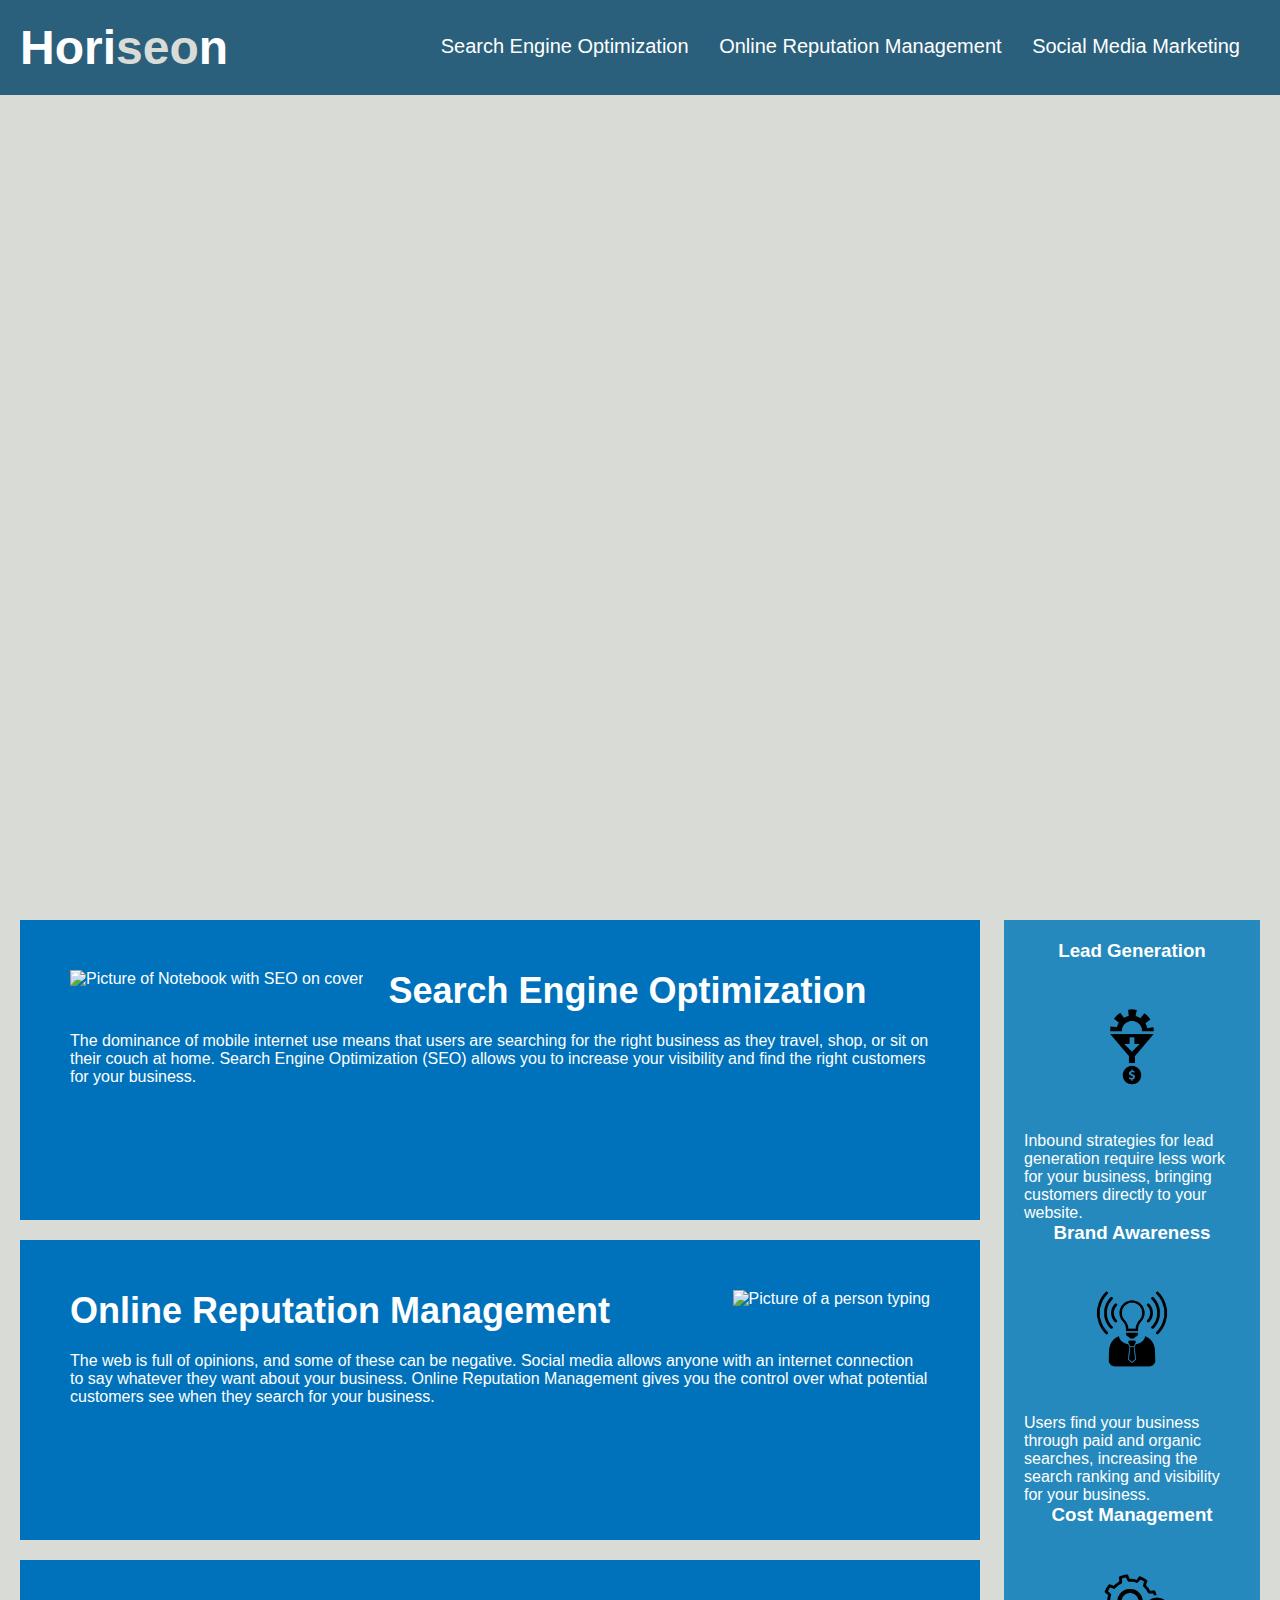
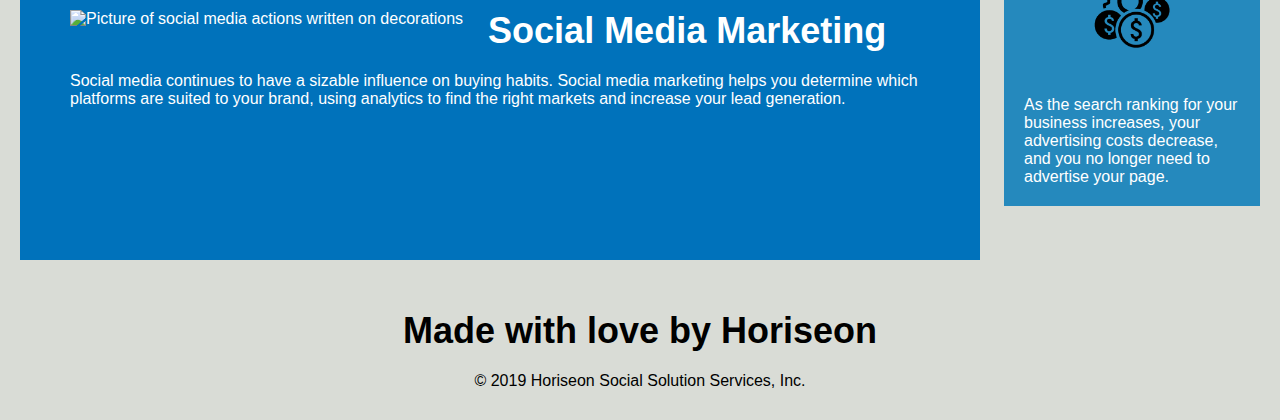
==== index.html @ f405b5b7 "Updated folder struture" ====
<!DOCTYPE html>
<html lang="en-us">
<head>
    <meta charset="UTF-8" />
    <link rel="stylesheet" href="./assets/css/style.css">
    <title>Horiseon Introduction to Online Presence</title>
</head>
<body>
    <!--Header with navigation bar that direct users to relevant secions-->
    <header>
        <h1>Hori<span class="seo">seo</span>n</h1>
        <nav>
            <ul>
                <li>
                    <a href="#search-engine-optimization">Search Engine Optimization</a>
                </li>
                <li>
                    <a href="#online-reputation-management">Online Reputation Management</a>
                </li>
                <li>
                    <a href="#social-media-marketing">Social Media Marketing</a>
                </li>
            </ul>
        </nav>
    </header>
    <div id="hero"></div>
    <!--Main Section of the document with header, images, and descriptive text for alt purposes in three sections-->
    <main>
        <section id="search-engine-optimization" class="Focus-Section">
            <img src="./assets/images/search-engine-optimization.jpg" alt="Picture of Notebook with SEO on cover" class="float-left" />
            <h2>Search Engine Optimization</h2>
            <p>
                The dominance of mobile internet use means that users are searching for the right business as they travel, shop, or sit on their couch at home. Search Engine Optimization (SEO) allows you to increase your visibility and find the right customers for your business.
            </p>
        </section>
        <section id="online-reputation-management" class="Focus-Section">
            <img src="./assets/images/online-reputation-management.jpg" alt="Picture of a person typing" class="float-right" />
            <h2>Online Reputation Management</h2>
            <p>
                The web is full of opinions, and some of these can be negative. Social media allows anyone with an internet connection to say whatever they want about your business. Online Reputation Management gives you the control over what potential customers see when they search for your business.
            </p>
        </section>
        <section id="social-media-marketing" class="Focus-Section">
            <img src="./assets/images/social-media-marketing.jpg" alt="Picture of social media actions written on decorations" class="float-left" />
            <h2>Social Media Marketing</h2>
            <p>
                Social media continues to have a sizable influence on buying habits. Social media marketing helps you determine which platforms are suited to your brand, using analytics to find the right markets and increase your lead generation.
            </p>
        </section>
    </main>
    <!--Right side panel with three consecutive sections each including a title, icon, and text-->
    <aside class="benefits">
        <section class="benefit">
            <h3>Lead Generation</h3>
            <img src="./assets/images/lead-generation.png" alt="Icon for Lead Generation"/>
            <p>
                Inbound strategies for lead generation require less work for your business, bringing customers directly to your website.
            </p>
        </section>
        <section class="benefit">
            <h3>Brand Awareness</h3>
            <img src="./assets/images/brand-awareness.png" alt= "Icon for Brand Awareness"/>
            <p>
                Users find your business through paid and organic searches, increasing the search ranking and visibility for your business.
            </p>
        </section>
        <section class="benefit">
            <h3>Cost Management</h3>
            <img src="./assets/images/cost-management.png" alt="Icon for Cost Management"/>
            <p>
                As the search ranking for your business increases, your advertising costs decrease, and you no longer need to advertise your page.
            </p>
        </section>
    </aside>
    <!--footer element-->
    <footer>
        <h2>Made with love by Horiseon</h2>
        <p>
            &copy; 2019 Horiseon Social Solution Services, Inc.
        </p>
    </footer>
</body>
</html>
---- assets/css/style.css ----
* {
    box-sizing: border-box;
    padding: 0;
    margin: 0;
}

body {
    background-color: #d9dcd6;
}

/* Header and Navigation Bar*/
header {
    padding: 20px;
    font-family: 'Trebuchet MS', 'Lucida Sans Unicode', 'Lucida Grande', 'Lucida Sans', Arial, sans-serif;
    background-color: #2a607c;
    color: #ffffff;
}

h1 {
    display: inline-block;
    font-size: 48px;
}

header h1 .seo {
    color: #d9dcd6;
}

header nav {
    padding-top: 15px;
    margin-right: 20px;
    float: right;
    font-family: 'Gill Sans', 'Gill Sans MT', Calibri, 'Trebuchet MS', sans-serif;
    font-size: 20px;
}

header nav ul {
    list-style-type: none;
}

header nav ul li {
    display: inline-block;
    margin-left: 25px;
}

a {
    color: #ffffff;
    text-decoration: none;
}

/* Main photo between header and main content */
#hero {
    height: 800px;
    width: 100%;
    margin-bottom: 25px;
    background-image: url("./assets/images/digital-marketing-meeting.jpg");
    background-size: cover;
    background-position: center;
}


/* Main Content also refererred to as focus section in html*/
main {
    width: 75%;
    display: inline-block;
    margin-left: 20px;
}

.Focus-Section {
    margin-bottom: 20px;
    padding: 50px;
    height: 300px;
    font-family: 'Gill Sans', 'Gill Sans MT', Calibri, 'Trebuchet MS', sans-serif;
    background-color: #0072bb;
    color: #ffffff;
}

.Focus-Section img {
    max-height: 200px;
}

h2 {
    margin-bottom: 20px;
    font-size: 36px;
}

p {
    font-size: 16px;
}

/* Aside Content also referred to as benefits formatting*/
aside {
    margin-right: 20px;
    padding: 20px;
    clear: both;
    float: right;
    width: 20%;
    height: 100%;
    font-family: 'Gill Sans', 'Gill Sans MT', Calibri, 'Trebuchet MS', sans-serif;
    background-color: #2589bd;
}

.benefits {
    margin-bottom: 32px;
    color: #ffffff;
}


h3 {
    margin-bottom: 10px;
    text-align: center;
}

.benefit img {
    display: block;
    margin: 10px auto;
    max-width: 150px;
}

/* Footer Formatting */
footer {
    padding: 30px;
    clear: both;
    font-family: 'Trebuchet MS', 'Lucida Sans Unicode', 'Lucida Grande', 'Lucida Sans', Arial, sans-serif;
    text-align: center;
}

/* Formatting Element*/
.float-left {
    float: left;
    margin-right: 25px;
}

.float-right {
    float: right;
    margin-left: 25px;
}
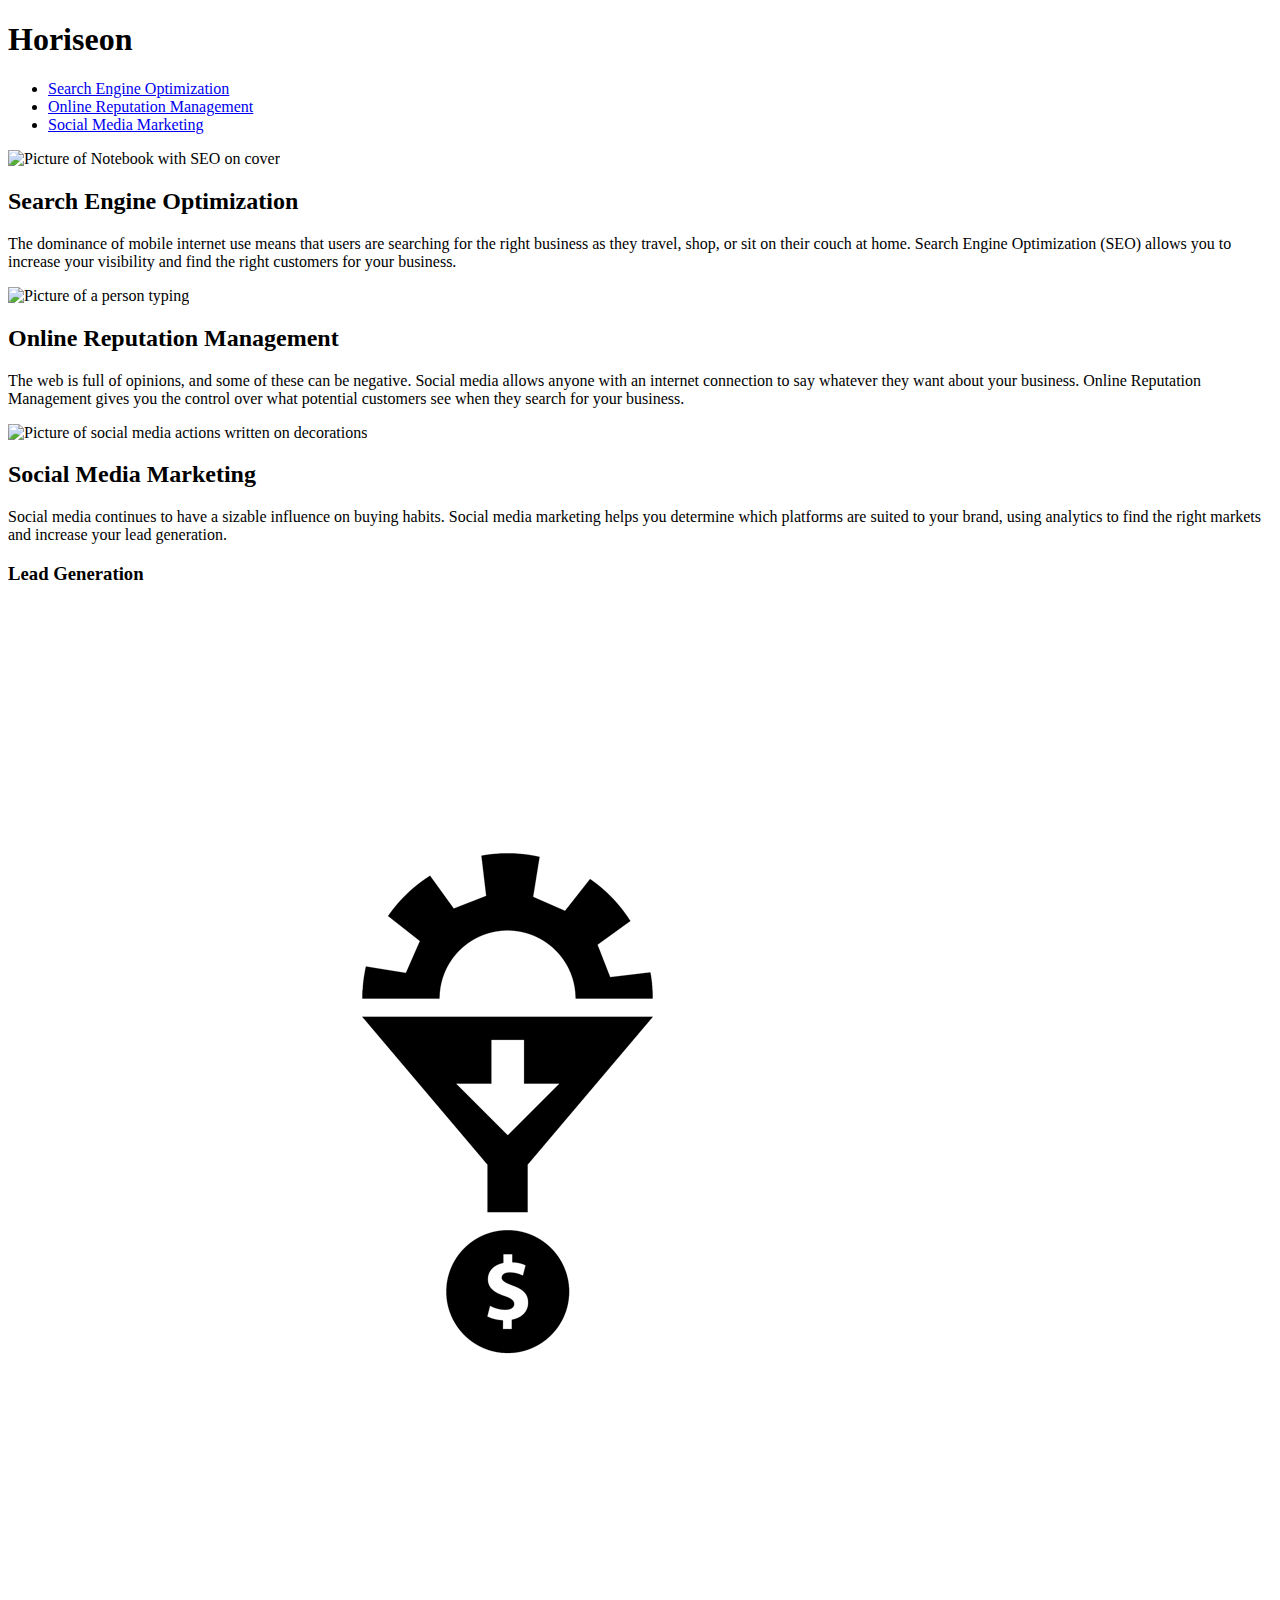
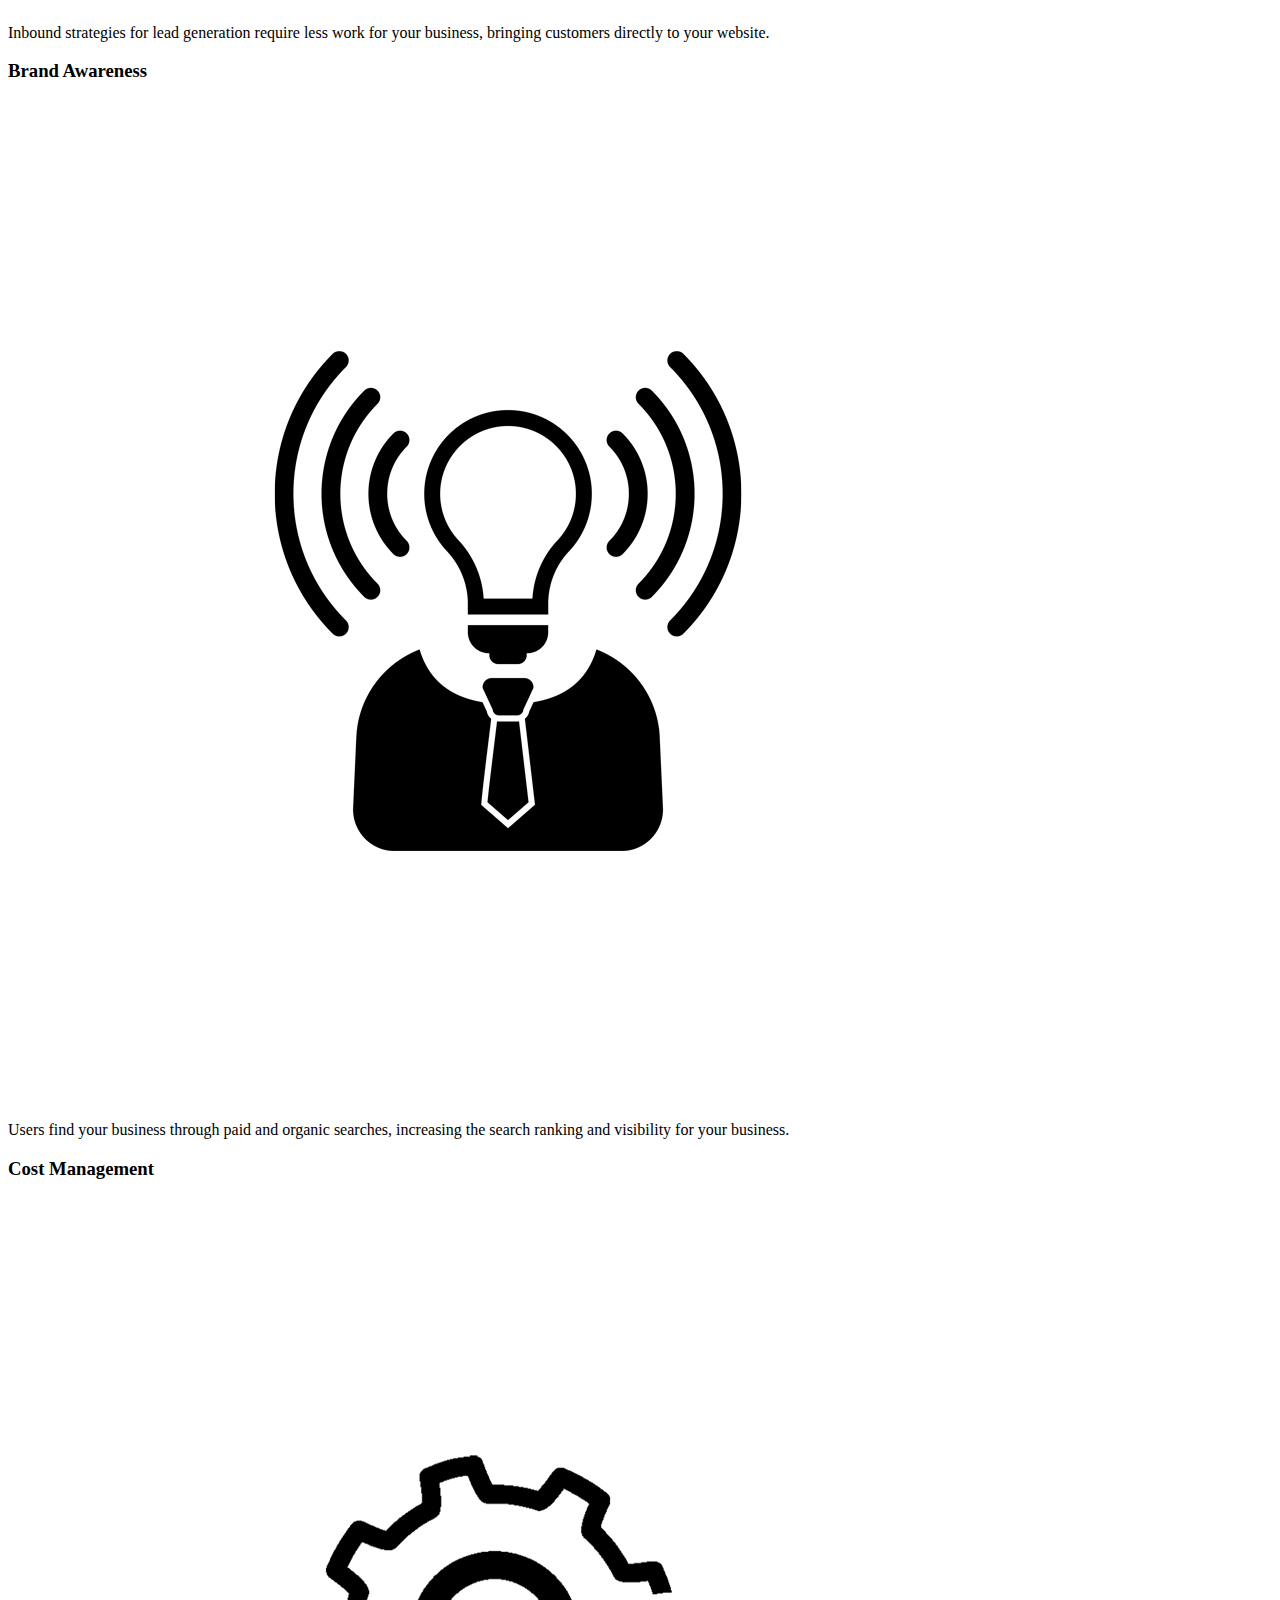
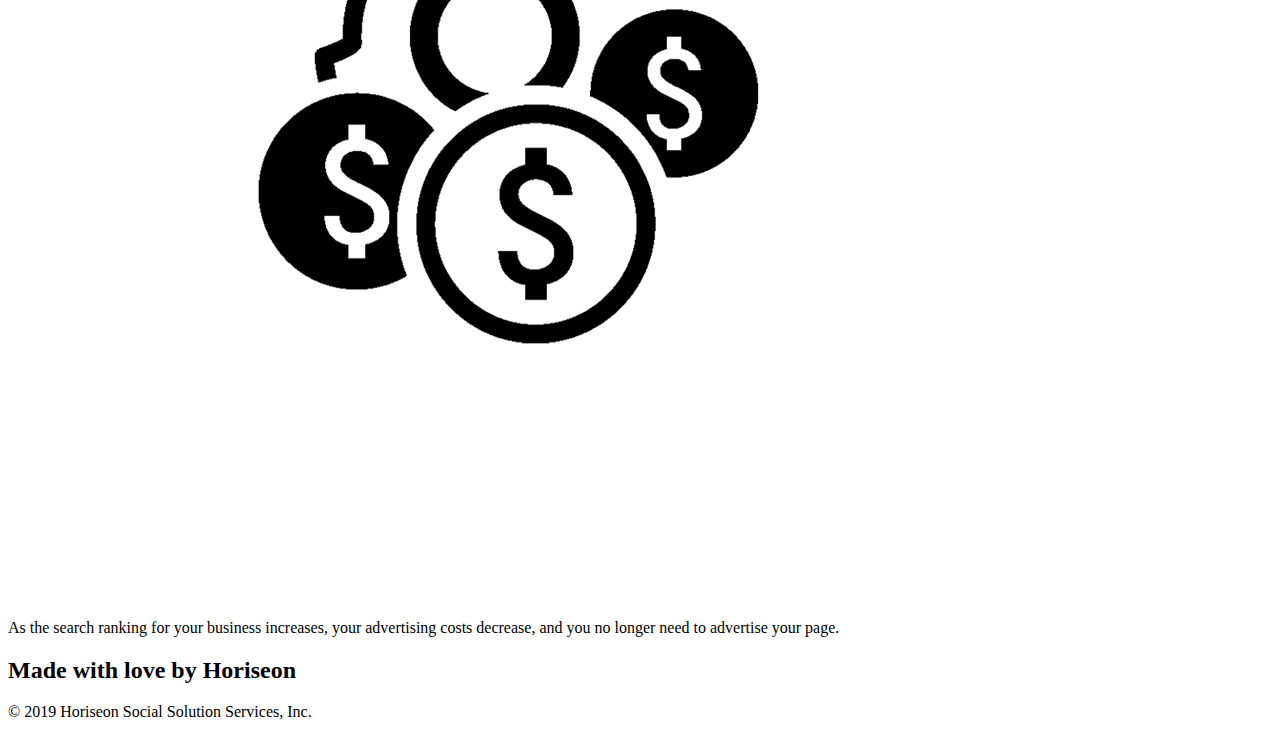
==== commit 70c39c03: "folder restructure" ====
--- a/index.html
+++ b/index.html
@@ -2,7 +2,7 @@
 <html lang="en-us">
 <head>
     <meta charset="UTF-8" />
-    <link rel="stylesheet" href="./assets/css/style.css">
+    <link rel="stylesheet" href="./Develop/assets/css/style.css">
     <title>Horiseon Introduction to Online Presence</title>
 </head>
 <body>
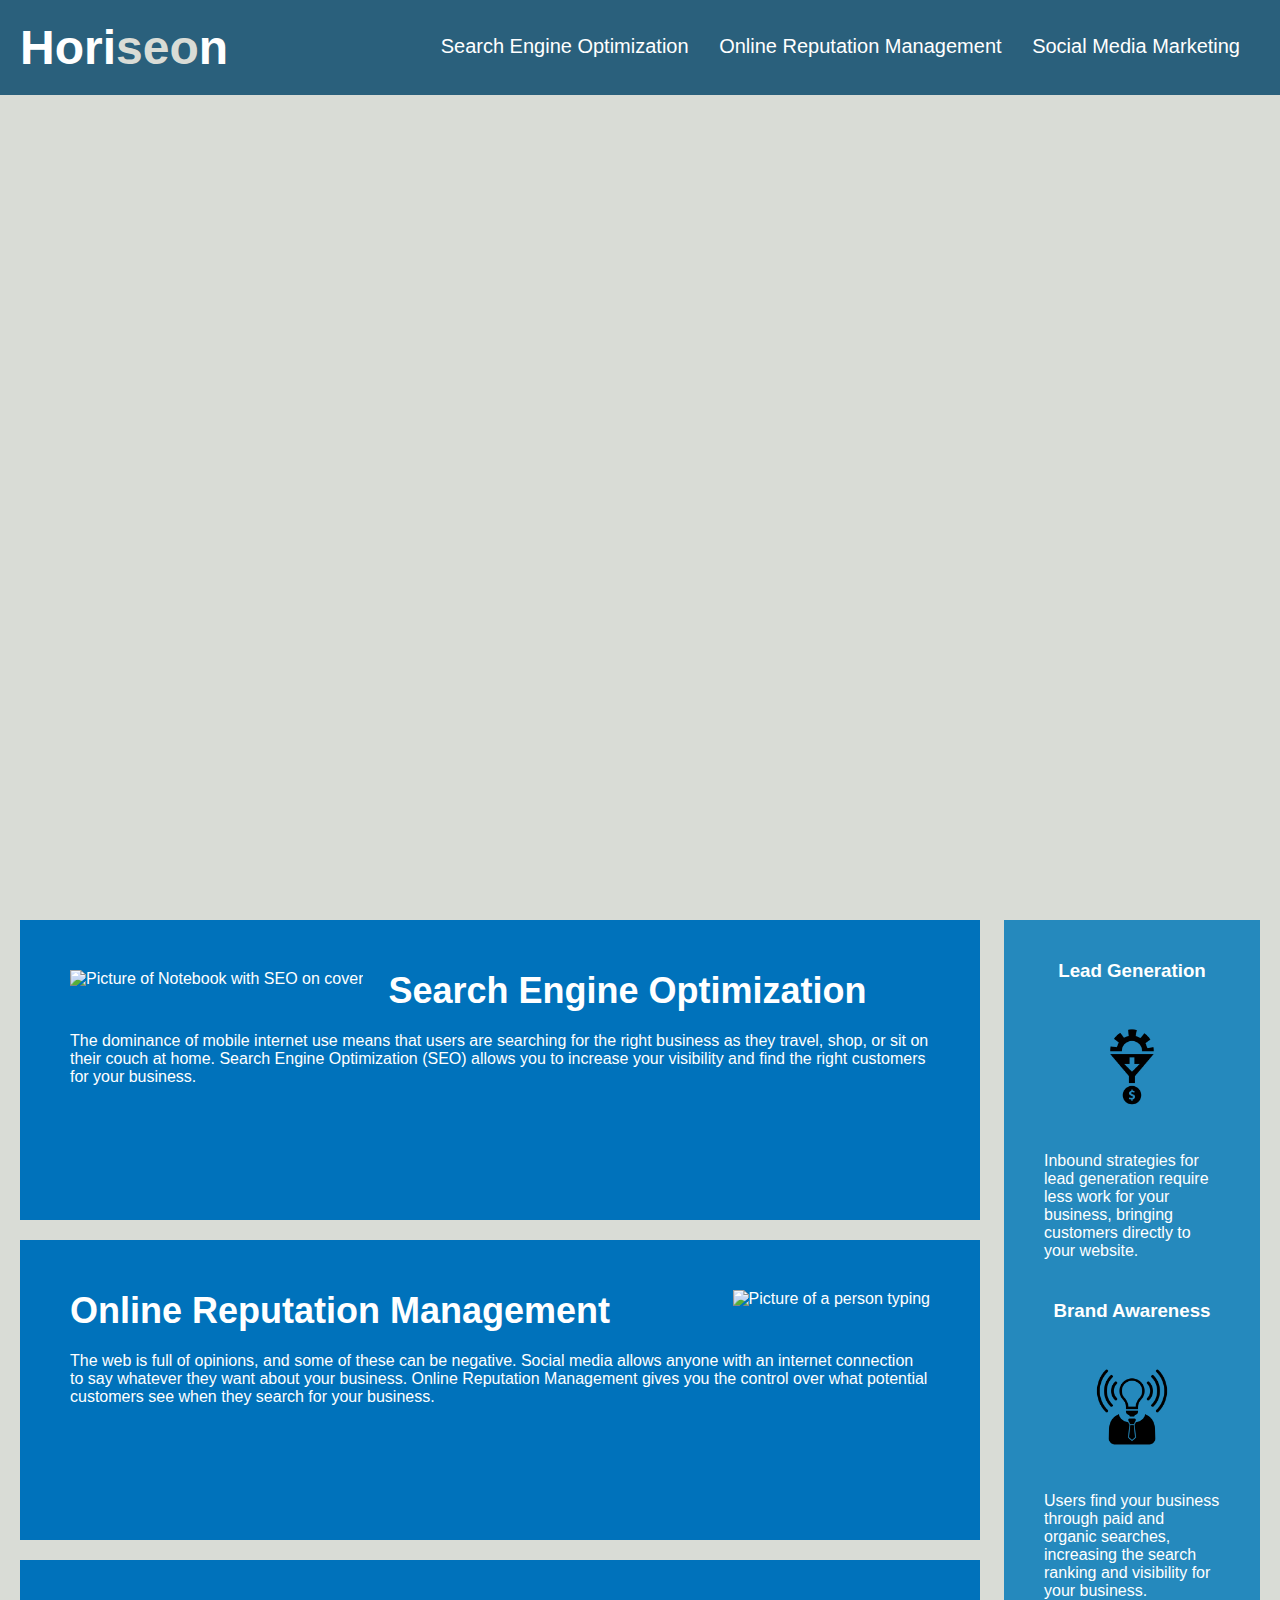
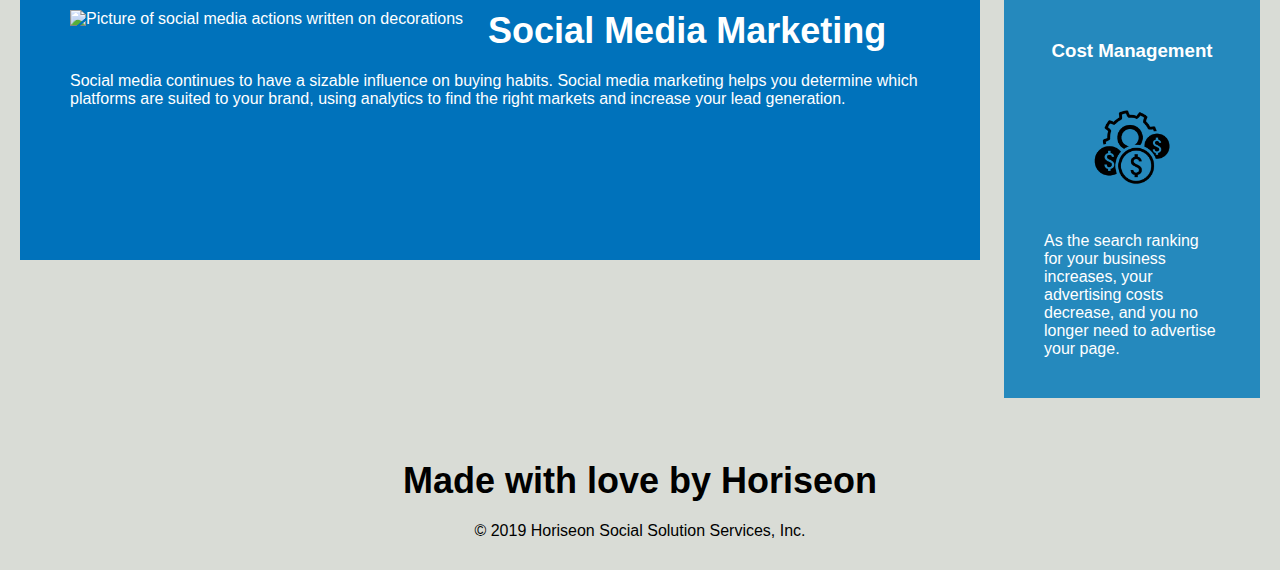
==== commit 593e66f5: "Updating folder structure" ====
--- a/index.html
+++ b/index.html
@@ -2,7 +2,7 @@
 <html lang="en-us">
 <head>
     <meta charset="UTF-8" />
-    <link rel="stylesheet" href="./Develop/assets/css/style.css">
+    <link rel="stylesheet" href="./assets/css/style.css">
     <title>Horiseon Introduction to Online Presence</title>
 </head>
 <body>
--- a/assets/css/style.css
+++ b/assets/css/style.css
@@ -0,0 +1,139 @@
+* {
+    box-sizing: border-box;
+    padding: 0;
+    margin: 0;
+}
+
+body {
+    background-color: #d9dcd6;
+}
+
+/* Header and Navigation Bar*/
+header {
+    padding: 20px;
+    font-family: 'Trebuchet MS', 'Lucida Sans Unicode', 'Lucida Grande', 'Lucida Sans', Arial, sans-serif;
+    background-color: #2a607c;
+    color: #ffffff;
+}
+
+h1 {
+    display: inline-block;
+    font-size: 48px;
+}
+
+header h1 .seo {
+    color: #d9dcd6;
+}
+
+header nav {
+    padding-top: 15px;
+    margin-right: 20px;
+    float: right;
+    font-family: 'Gill Sans', 'Gill Sans MT', Calibri, 'Trebuchet MS', sans-serif;
+    font-size: 20px;
+}
+
+header nav ul {
+    list-style-type: none;
+}
+
+header nav ul li {
+    display: inline-block;
+    margin-left: 25px;
+}
+
+a {
+    color: #ffffff;
+    text-decoration: none;
+}
+
+/* Main photo between header and main content */
+#hero {
+    height: 800px;
+    width: 100%;
+    margin-bottom: 25px;
+    background-image: url("/assets/images/digital-marketing-meeting.jpg");
+    background-size: cover;
+    background-position: center;
+}
+
+
+/* Main Content also refererred to as focus section in html*/
+main {
+    width: 75%;
+    display: inline-block;
+    margin-left: 20px;
+}
+
+.Focus-Section {
+    margin-bottom: 20px;
+    padding: 50px;
+    height: 300px;
+    font-family: 'Gill Sans', 'Gill Sans MT', Calibri, 'Trebuchet MS', sans-serif;
+    background-color: #0072bb;
+    color: #ffffff;
+}
+
+.Focus-Section img {
+    max-height: 200px;
+}
+
+h2 {
+    margin-bottom: 20px;
+    font-size: 36px;
+}
+
+p {
+    font-size: 16px;
+}
+
+/* Aside Content also referred to as benefits formatting*/
+aside {
+    margin-right: 20px;
+    padding: 20px;
+    clear: both;
+    float: right;
+    width: 20%;
+    height: 100%;
+    font-family: 'Gill Sans', 'Gill Sans MT', Calibri, 'Trebuchet MS', sans-serif;
+    background-color: #2589bd;
+}
+
+.benefits {
+    margin-bottom: 32px;
+    color: #ffffff;
+}
+
+.benefit {
+    padding: 20px;
+}
+
+h3 {
+    margin-bottom: 10px;
+    text-align: center;
+}
+
+.benefit img {
+    display: block;
+    margin: 10px auto;
+    max-width: 150px;
+}
+
+/* Footer Formatting */
+footer {
+    padding: 30px;
+    clear: both;
+    font-family: 'Trebuchet MS', 'Lucida Sans Unicode', 'Lucida Grande', 'Lucida Sans', Arial, sans-serif;
+    text-align: center;
+}
+
+/* Formatting Element*/
+.float-left {
+    float: left;
+    margin-right: 25px;
+}
+
+.float-right {
+    float: right;
+    margin-left: 25px;
+}